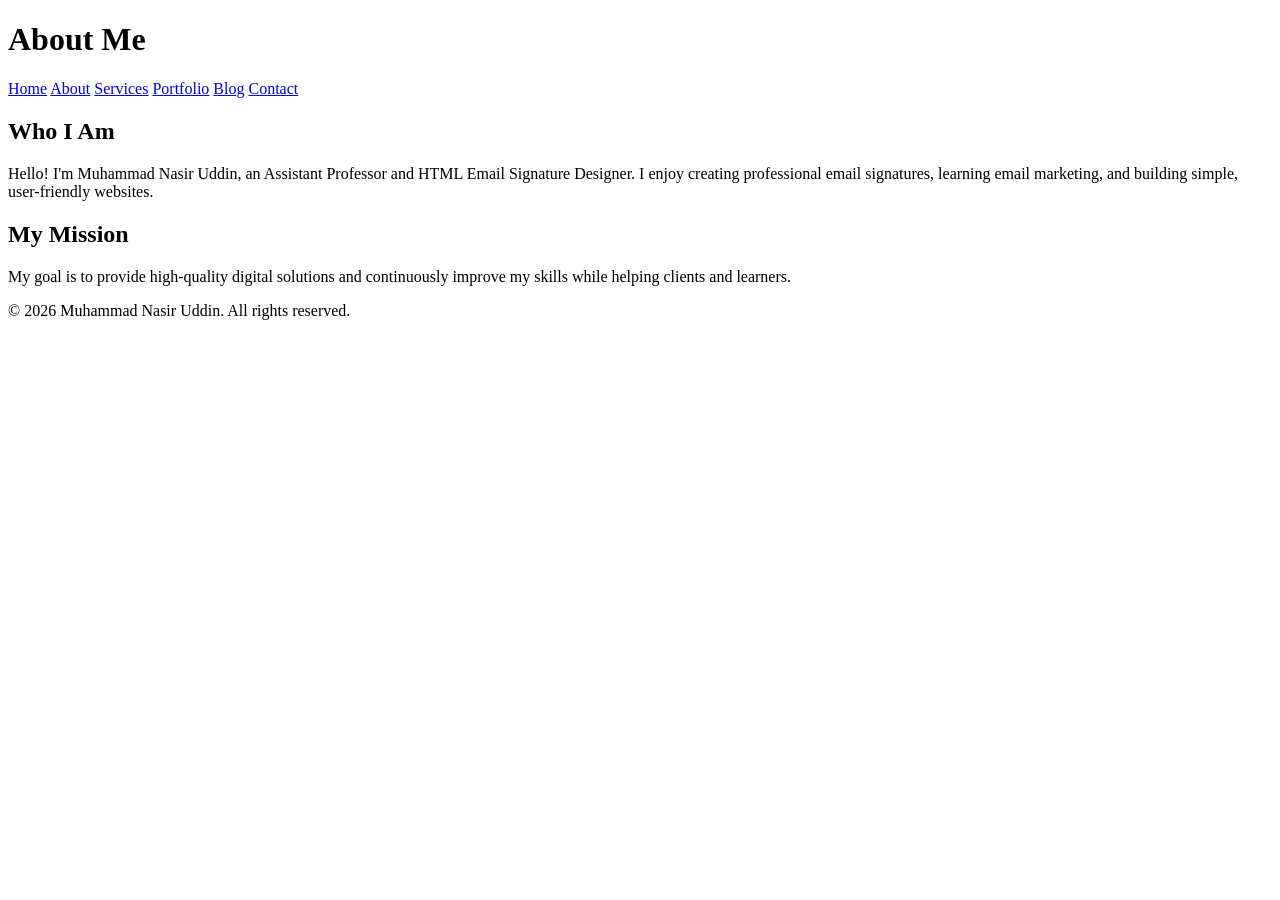
==== about.html @ a2e9fa32 "Add About page Created the About page for the portfolio website. Added a professional introduction, " ====
<!DOCTYPE html>
<html lang="en">
<head>
    <meta charset="UTF-8">
    <meta name="viewport" content="width=device-width, initial-scale=1.0">
    <title>About | Muhammad Nasir Uddin</title>
    <link rel="stylesheet" href="style.css">
</head>
<body>

<header>
    <h1>About Me</h1>

    <nav>
        <a href="index.html">Home</a>
        <a href="about.html">About</a>
        <a href="services.html">Services</a>
        <a href="portfolio.html">Portfolio</a>
        <a href="blog.html">Blog</a>
        <a href="contact.html">Contact</a>
    </nav>
</header>

<main>
    <h2>Who I Am</h2>

    <p>Hello! I'm Muhammad Nasir Uddin, an Assistant Professor and HTML Email Signature Designer. I enjoy creating professional email signatures, learning email marketing, and building simple, user-friendly websites.</p>

    <h2>My Mission</h2>

    <p>My goal is to provide high-quality digital solutions and continuously improve my skills while helping clients and learners.</p>
</main>

<footer>
    <p>&copy; 2026 Muhammad Nasir Uddin. All rights reserved.</p>
</footer>

</body>
</html>
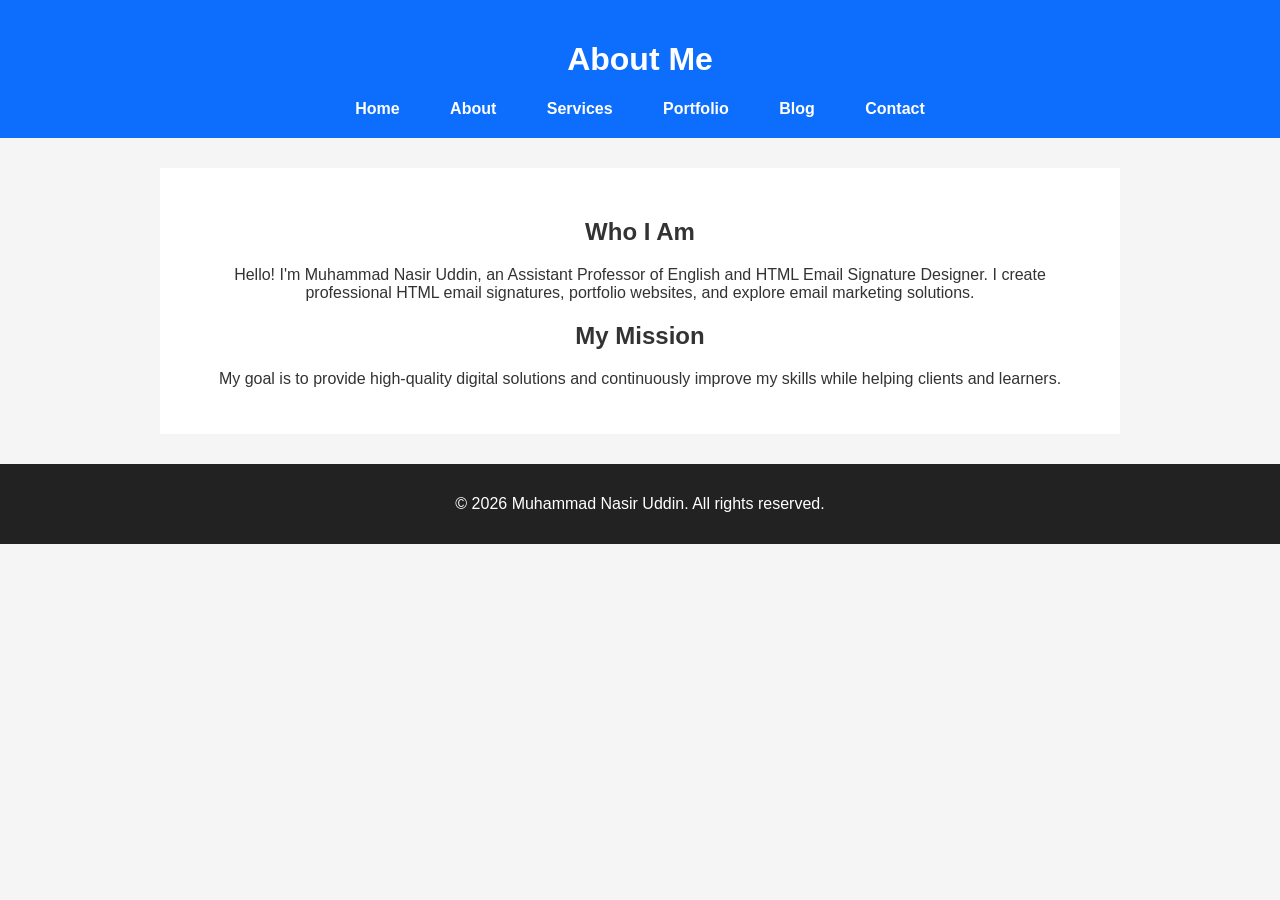
==== commit e12660bb: "Create professional about page" ====
--- a/about.html
+++ b/about.html
@@ -3,7 +3,7 @@
 <head>
     <meta charset="UTF-8">
     <meta name="viewport" content="width=device-width, initial-scale=1.0">
-    <title>About | Muhammad Nasir Uddin</title>
+    <title>About Muhammad Nasir Uddin | HTML Email Signature Designer</title>
     <link rel="stylesheet" href="style.css">
 </head>
 <body>
@@ -24,7 +24,7 @@
 <main>
     <h2>Who I Am</h2>
 
-    <p>Hello! I'm Muhammad Nasir Uddin, an Assistant Professor and HTML Email Signature Designer. I enjoy creating professional email signatures, learning email marketing, and building simple, user-friendly websites.</p>
+    <p>Hello! I'm Muhammad Nasir Uddin, an Assistant Professor of English and HTML Email Signature Designer. I create professional HTML email signatures, portfolio websites, and explore email marketing solutions.</p>
 
     <h2>My Mission</h2>
 
--- a/style.css
+++ b/style.css
@@ -0,0 +1,52 @@
+body{
+    margin:0;
+    font-family:Arial,sans-serif;
+    background:#f5f5f5;
+    color:#333;
+}
+
+header{
+    background:#0d6efd;
+    color:white;
+    text-align:center;
+    padding:20px;
+}
+
+nav{
+    margin-top:15px;
+}
+
+nav a{
+    color:white;
+    text-decoration:none;
+    margin:0 15px;
+    font-weight:bold;
+    padding:8px;
+}
+
+nav a:hover{
+    text-decoration:underline;
+}
+
+main{
+    max-width:900px;
+    margin:30px auto;
+    background:white;
+    padding:30px;
+    text-align:center;
+}
+
+img{
+    width:180px;
+    height:180px;
+    border-radius:50%;
+    border:4px solid #0d6efd;
+}
+
+footer{
+    background:#222;
+    color:white;
+    text-align:center;
+    padding:15px;
+    margin-top:30px;
+}
